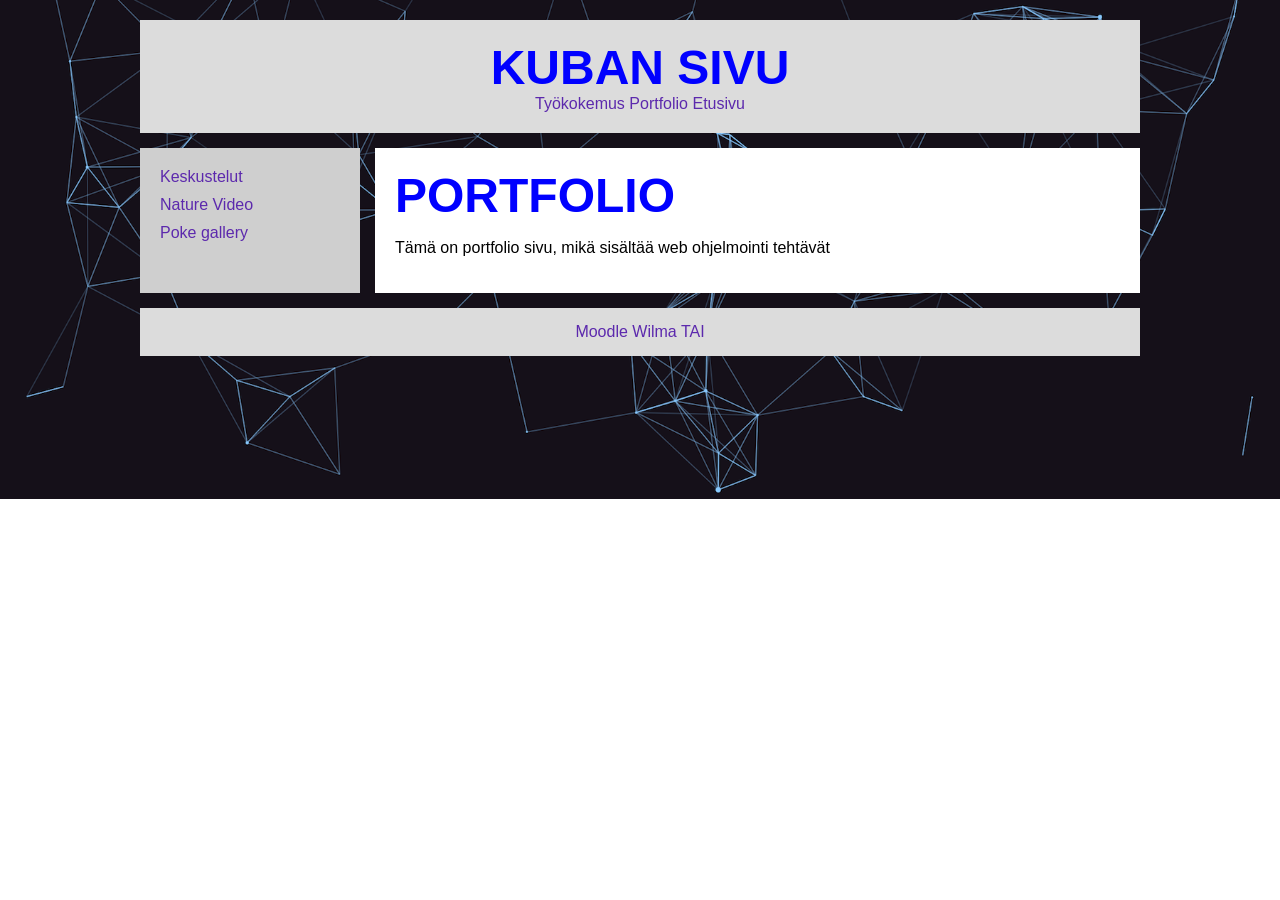
==== portfolio/index.html @ e041341f "päivitin kaikkiensivuston navigaatiot ja korjasin ne" ====
<!DOCTYPE html>
<html lang="en">
<head>
    <meta charset="UTF-8">
    <link rel="icon" href="../Favicon.png" type="image/png">
    <meta name="viewport" content="width=device-width, initial-scale=1.0">

    <title>Portfolio</title>
    <link rel="stylesheet" href="style.css">
</head>

<body class="page1">

<div class="page-wrapper">

<header>
  <div class="container">
    <h1>KUBAN SIVU</h1>
    <a href="../tyokokemus.html">Työkokemus</a>
    <a href="index.html">Portfolio</a>
    <a href="../index.html">Etusivu</a>
  </div>
</header>

<aside>
  <div class="container">
    <a href="keskustelu.html">Keskustelut</a>
    <a href="nature.mp4">Nature Video</a>
    <a href="flex.html">Poke gallery</a>
  </div>
</aside>

<main>
  <div class="container">
    <h1>PORTFOLIO</h1>
    <p>Tämä on portfolio sivu, mikä sisältää web ohjelmointi tehtävät</p>
  </div>
</main>

<footer>
  <div class="container">
    <a href="https://taito.edu.turku.fi">Moodle</a>
    <a href="https://turku.inschool.fi/">Wilma</a>
    <a href="https://tai.fi">TAI</a>
  </div>
</footer>

</div>

</body>
---- portfolio/style.css ----
body {
    margin: 0;
    font-family: Helvetica, sans-serif;

    display: flex;
    justify-content: center;

    background-size: cover;
    background-repeat: no-repeat;
    background-position: center;
}

body.page1 { background-image: url("wpps/wallpp1.jpg"); }
body.page2 { background-image: url("wpps/wpp2.jpg"); }
body.page3 { background-image: url("wpps/wpp3.jpg"); }
body.page4 {background-image: url("wpps/wpp4.jpg");}
body.page5 {background-image: url("wpps/wpp5.jpg");}
body.page6 {background-image: url("wpps/wpp6.jpg");}

body.page5 .page-wrapper {
    grid-template-columns: 1fr;
    grid-template-areas:
        "header"
        "main"
        "footer";
}
body.page5 {
    display: block;
}

body.page4 {
    display: block;
}

body.page4 header {
    max-width: 900px;
    margin: 20px auto 0 auto;
    padding: 20px;
    background: #dcdcdc;
    text-align: left;
}

body.page4 header nav {
    margin-top: 10px;
}

body.page4 main {
    max-width: 900px;
    margin: 20px auto;
    padding: 0;
    background: transparent;
}

body.page4 .middle {
    background: #e6e6e6;
    padding: 20px;
    margin-bottom: 20px;
}

body.page4 footer {
    max-width: 900px;
    margin: 20px auto;
    padding: 15px;
    background: #dcdcdc;
    text-align: center;
}

.page-wrapper {
    width: 1000px;

    display: grid;
    grid-template-columns: 220px 1fr;
    grid-template-rows: auto 1fr auto;
    grid-template-areas:
        "header header"
        "aside main"
        "footer footer";

    gap: 15px;
    margin: 20px 0;
}

header {
    grid-area: header;
    background: #dcdcdc;
    padding: 20px;
    text-align: center;
}

aside {
    grid-area: aside;
    background: #cfcfcf;
    padding: 20px;
}

main {
    grid-area: main;
    background: #ffffff;
    padding: 20px;
}

footer {
    grid-area: footer;
    background: #dcdcdc;
    padding: 15px;
    text-align: center;
}

aside a {
    display: block;
    margin-bottom: 10px;
}

h1 {
    font-size: 48px;
    color: blue;
    margin: 0;
}

a {
    color: #5c29ad;
    text-decoration: none;
}

a:hover {
    color: #5aa0ff;
}

a:visited {
    color: #777;
}
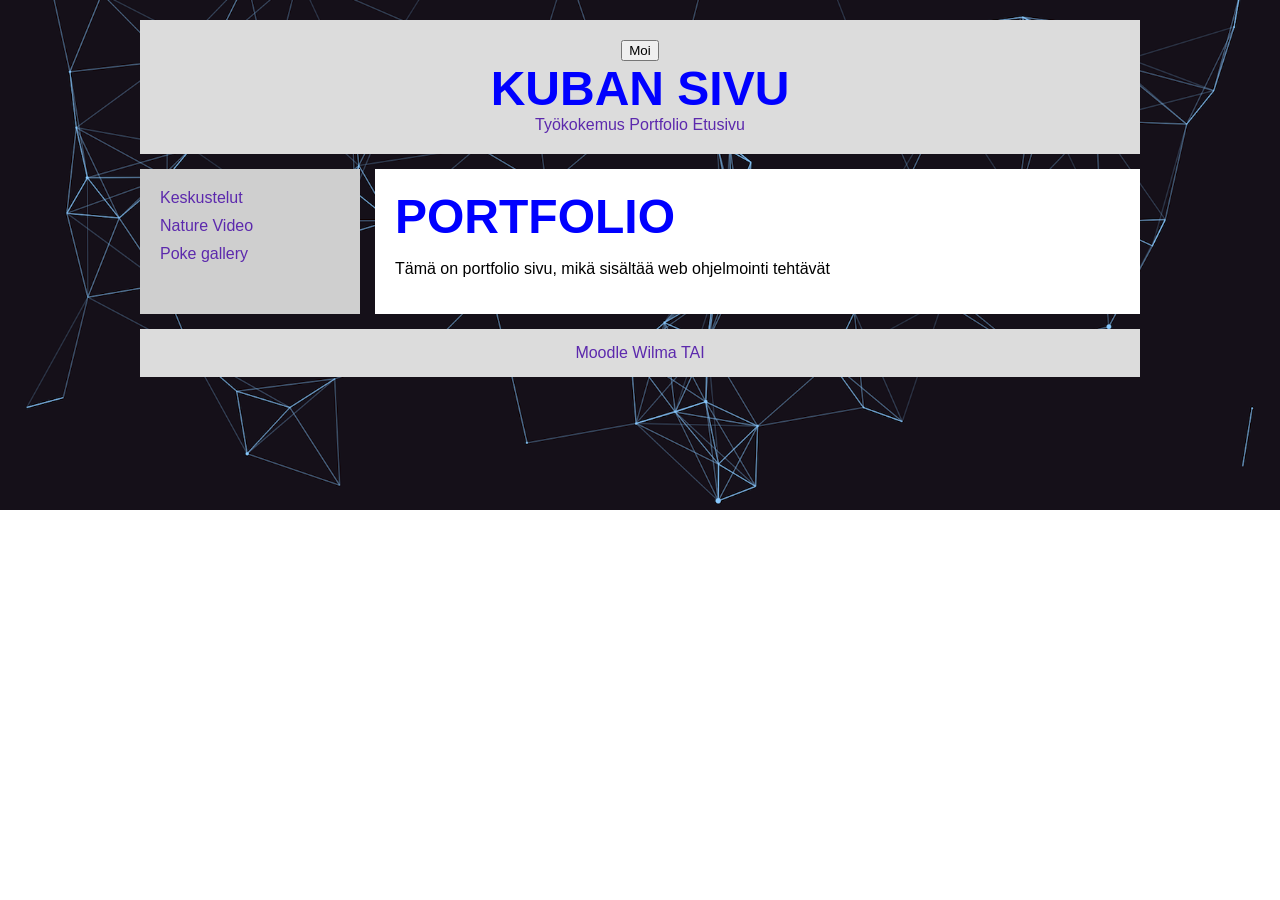
==== commit 38579326: "lisäsin uusi javascript tiedosto ja päivitin portfolio sivu" ====
--- a/portfolio/index.html
+++ b/portfolio/index.html
@@ -4,17 +4,19 @@
     <meta charset="UTF-8">
     <link rel="icon" href="../Favicon.png" type="image/png">
     <meta name="viewport" content="width=device-width, initial-scale=1.0">
-
+    <script src="index.js" defer></script>
     <title>Portfolio</title>
     <link rel="stylesheet" href="style.css">
 </head>
 
 <body class="page1">
+  
 
 <div class="page-wrapper">
 
 <header>
   <div class="container">
+    <button onclick="hello()">Moi</button>
     <h1>KUBAN SIVU</h1>
     <a href="../tyokokemus.html">Työkokemus</a>
     <a href="index.html">Portfolio</a>
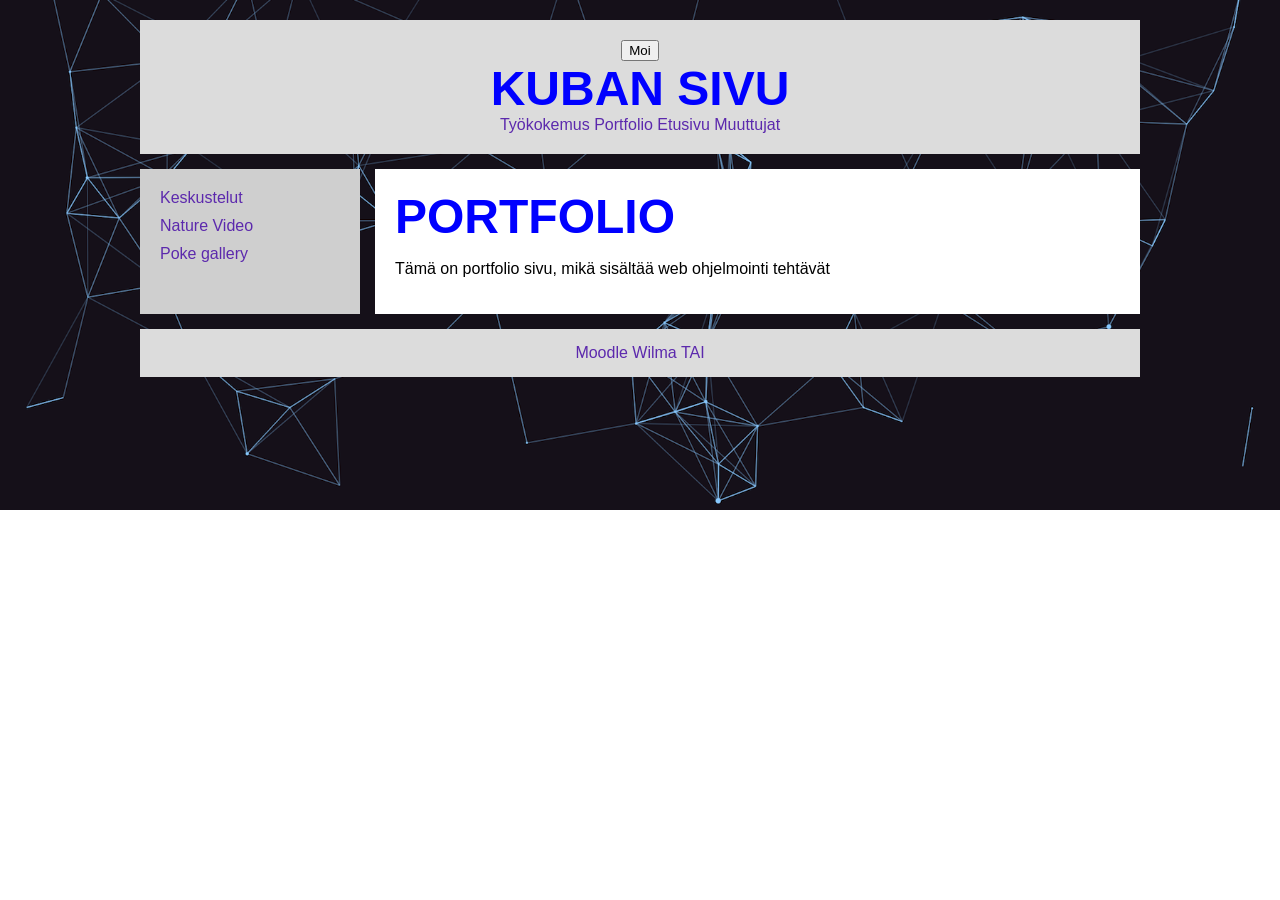
==== commit 39fe00d3: "upt" ====
--- a/portfolio/index.html
+++ b/portfolio/index.html
@@ -21,6 +21,7 @@
     <a href="../tyokokemus.html">Työkokemus</a>
     <a href="index.html">Portfolio</a>
     <a href="../index.html">Etusivu</a>
+    <a href="muuttujat.html">Muuttujat</a>
   </div>
 </header>
 
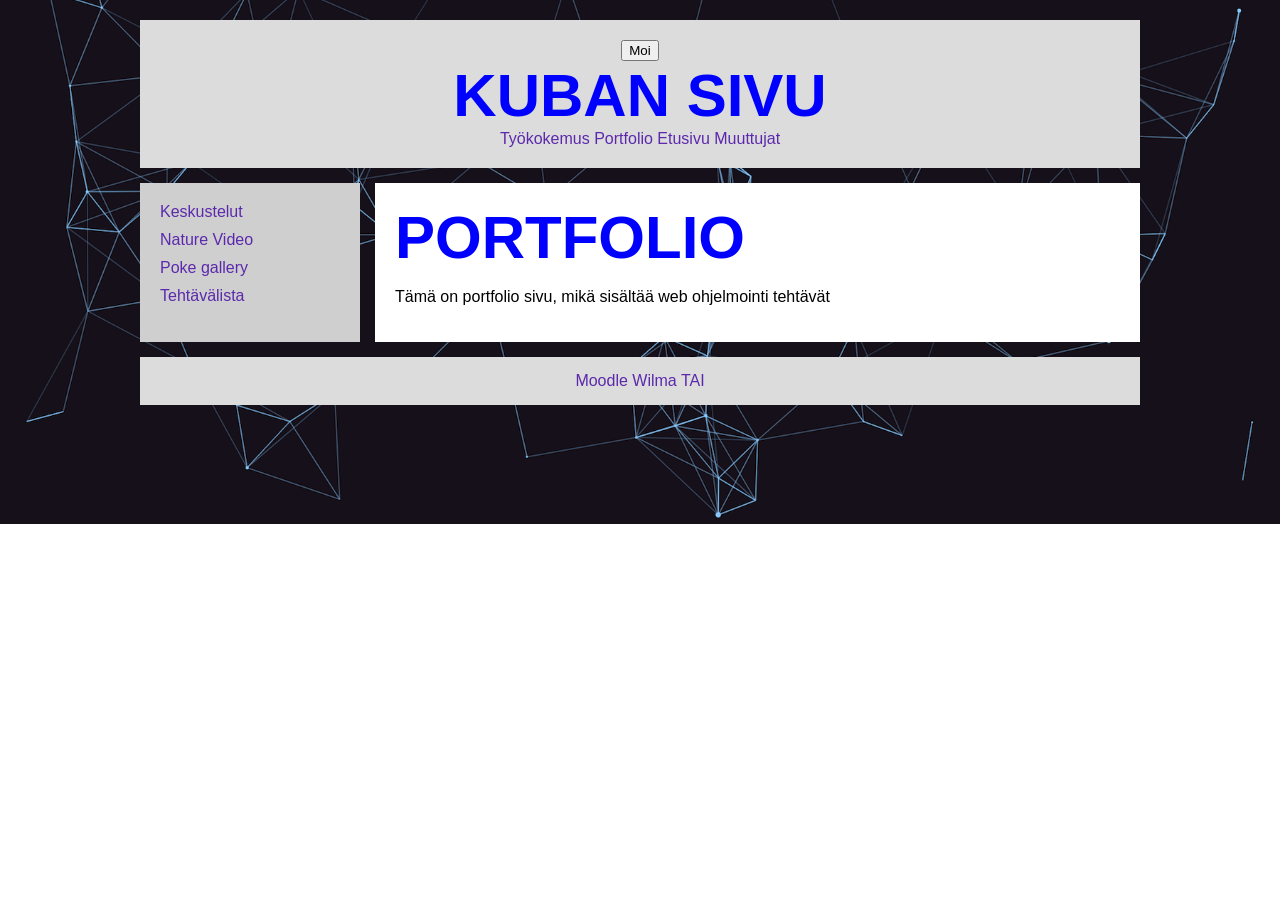
==== commit 09e93a7e: "lisäsin tehtävälista" ====
--- a/portfolio/index.html
+++ b/portfolio/index.html
@@ -30,6 +30,7 @@
     <a href="keskustelu.html">Keskustelut</a>
     <a href="nature.mp4">Nature Video</a>
     <a href="flex.html">Poke gallery</a>
+    <a href="Tehtävälista.html">Tehtävälista</a>
   </div>
 </aside>
 
--- a/portfolio/style.css
+++ b/portfolio/style.css
@@ -128,4 +128,40 @@
 
 a:visited {
     color: #777;
+}
+
+@media (min-width: 641px) {
+
+    nav a {
+        display: inline-block;
+        margin-right: 10px;
+    }
+
+    body {
+        margin-left: 64px;
+        margin-right: 64px;
+    }
+
+    h1 { font-size: 60px; }
+    h2 { font-size: 48px; }
+    h3 { font-size: 32px; }
+    h4 { font-size: 18px; }
+}
+
+@media (max-width: 640px) {
+
+    nav a {
+        display: block;
+        margin-bottom: 10px;
+    }
+
+    body {
+        margin-left: 16px;
+        margin-right: 16px;
+    }
+
+    h1 { font-size: 32px; }
+    h2 { font-size: 26px; }
+    h3 { font-size: 22px; }
+    h4 { font-size: 18px; }
 }
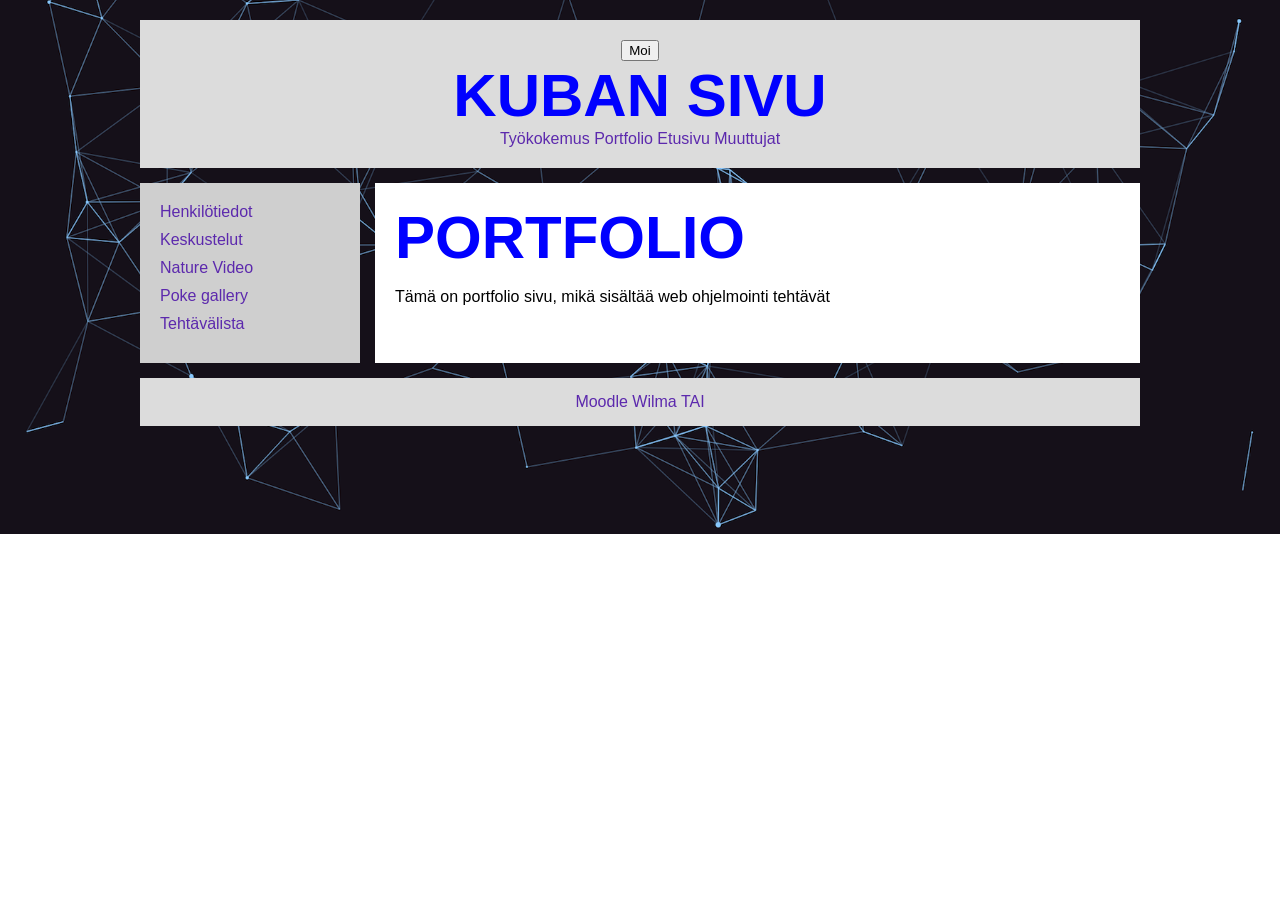
==== commit eaa7d486: "updt" ====
--- a/portfolio/index.html
+++ b/portfolio/index.html
@@ -27,6 +27,7 @@
 
 <aside>
   <div class="container">
+    <a href="henkilötiedot.html">Henkilötiedot</a>
     <a href="keskustelu.html">Keskustelut</a>
     <a href="nature.mp4">Nature Video</a>
     <a href="flex.html">Poke gallery</a>
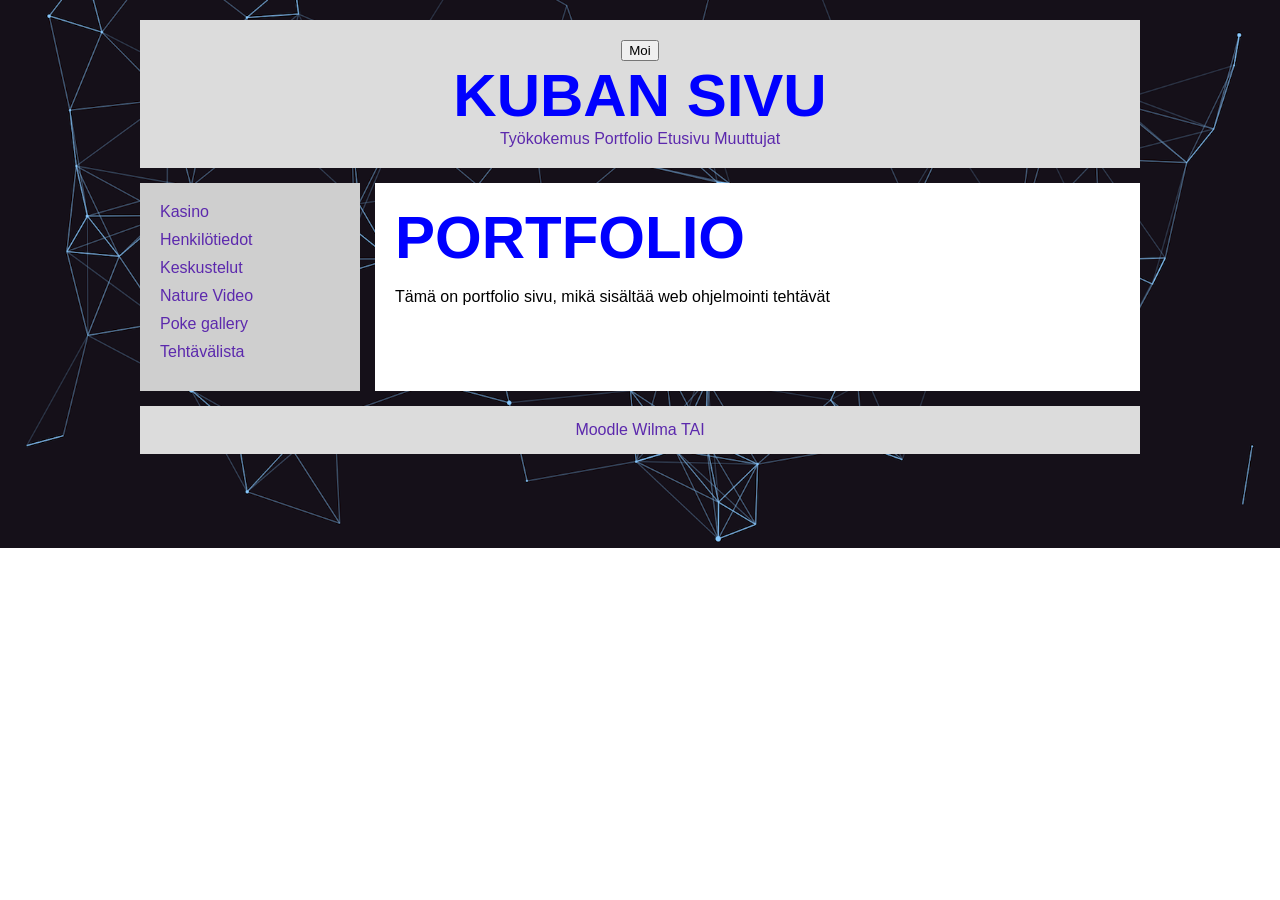
==== commit 2a728988: "upt" ====
--- a/portfolio/index.html
+++ b/portfolio/index.html
@@ -27,6 +27,7 @@
 
 <aside>
   <div class="container">
+    <a href="kasino.html">Kasino</a>
     <a href="henkilötiedot.html">Henkilötiedot</a>
     <a href="keskustelu.html">Keskustelut</a>
     <a href="nature.mp4">Nature Video</a>
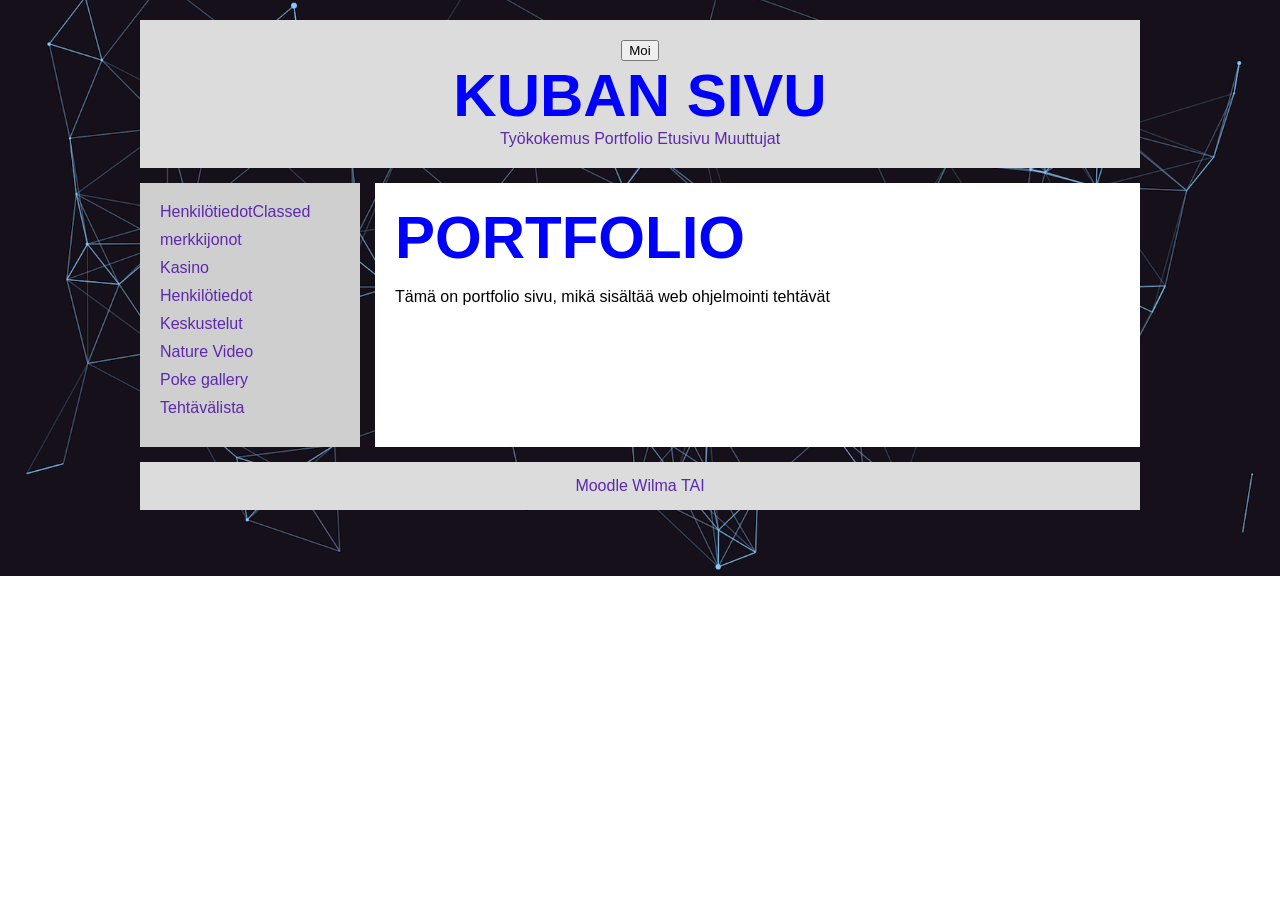
==== commit 9889b2f1: "upt" ====
--- a/portfolio/index.html
+++ b/portfolio/index.html
@@ -27,6 +27,8 @@
 
 <aside>
   <div class="container">
+    <a href="henkilötiedotClass.html">HenkilötiedotClassed</a>
+    <a href="merkkijonot.html">merkkijonot</a>
     <a href="kasino.html">Kasino</a>
     <a href="henkilötiedot.html">Henkilötiedot</a>
     <a href="keskustelu.html">Keskustelut</a>
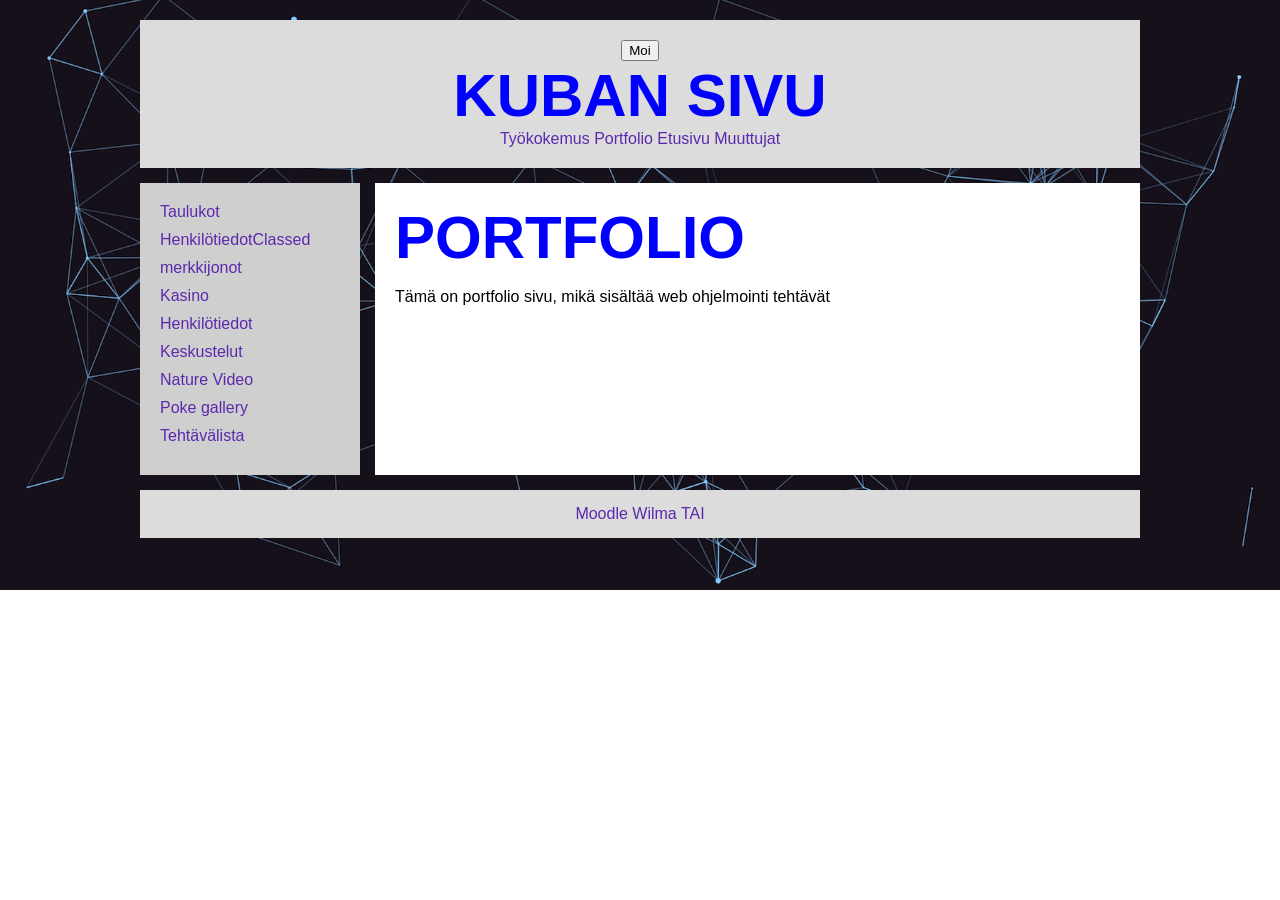
==== commit 9fa0b724: "upt" ====
--- a/portfolio/index.html
+++ b/portfolio/index.html
@@ -27,6 +27,7 @@
 
 <aside>
   <div class="container">
+    <a href="taulukot.html">Taulukot</a>
     <a href="henkilötiedotClass.html">HenkilötiedotClassed</a>
     <a href="merkkijonot.html">merkkijonot</a>
     <a href="kasino.html">Kasino</a>
